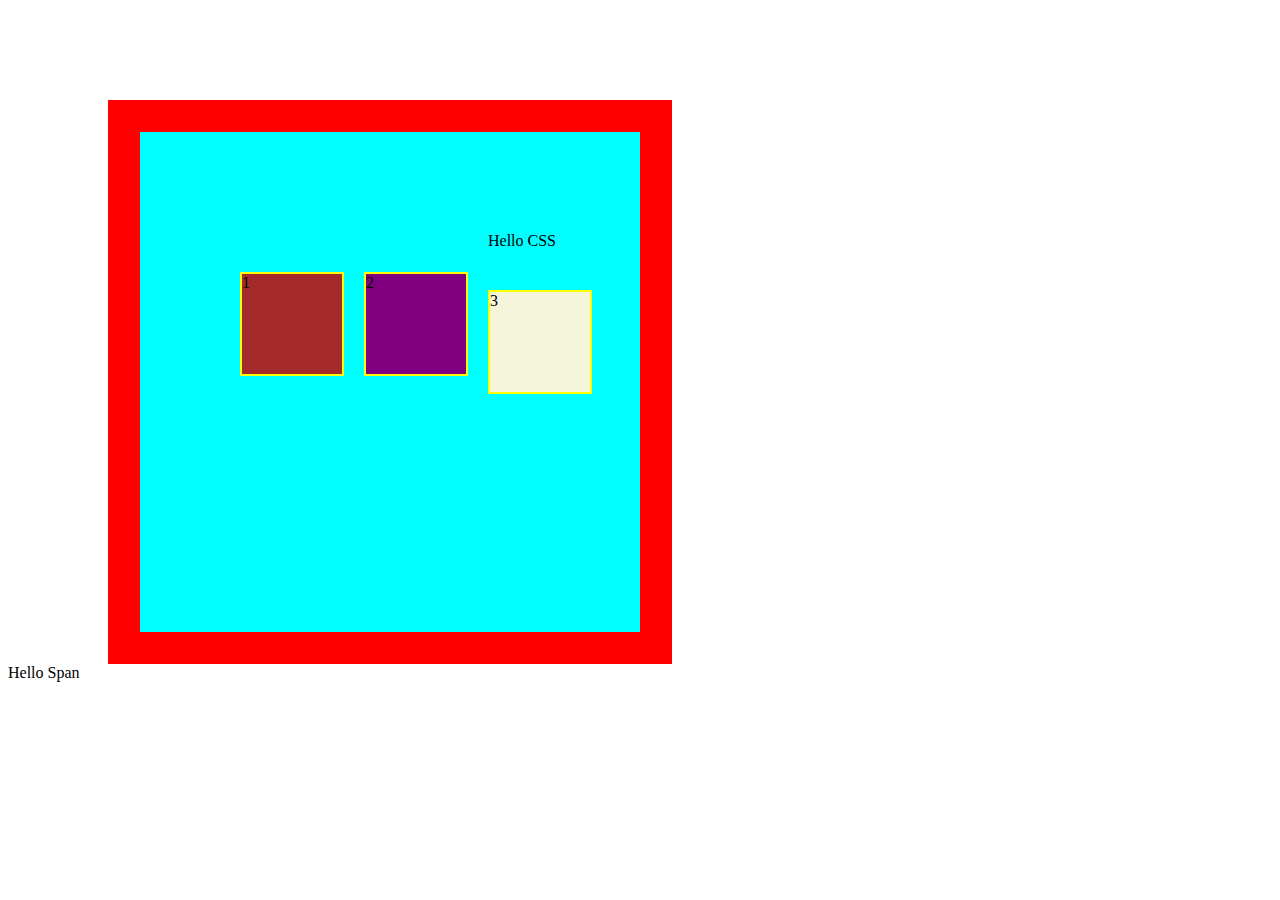
==== CSSWork/index.html @ 746eeb5a "Worked on CSS" ====
<!DOCTYPE html>
<html lang="en">
<head>
    <meta charset="UTF-8">
    <meta name="viewport" content="width=device-width, initial-scale=1.0">
    <title>Document</title>
    <link rel="stylesheet" href="style.css">
</head>
<body>
    <!-- It uses the whole widht i.e. it is not inline element. Div is block element. -->
    <div class="container">Hello CSS
        <!-- This is child div -->
<div class="child1" style="background-color: brown;">
    1
</div>
<div class="child2" style="background-color: purple;">
    2
</div>
<div class="child3" style="background-color: beige;">
    3
</div>
    </div> 
    <span>Hello Span</span>
</body>
</html>
---- CSSWork/style.css ----
/* Box ke bahar margin kaam krta hai and box ke andar padding kaam krti hai(mtlb box ke contents ke liye)*/

.container{
    background-color: aqua;
    height: 400px;
    width: 400px;
    margin-top: 100px;
    margin-left: 100px;
    padding-top: 100px;
    padding-left: 100px;
    border: 2rem solid red;
}


.child1, .child2, .child3{
    border: 2px solid yellow;
    width: 100px;
    height: 100px;
    float: inline-start;
    margin-right: 20px;
    margin-top: 40px;
}
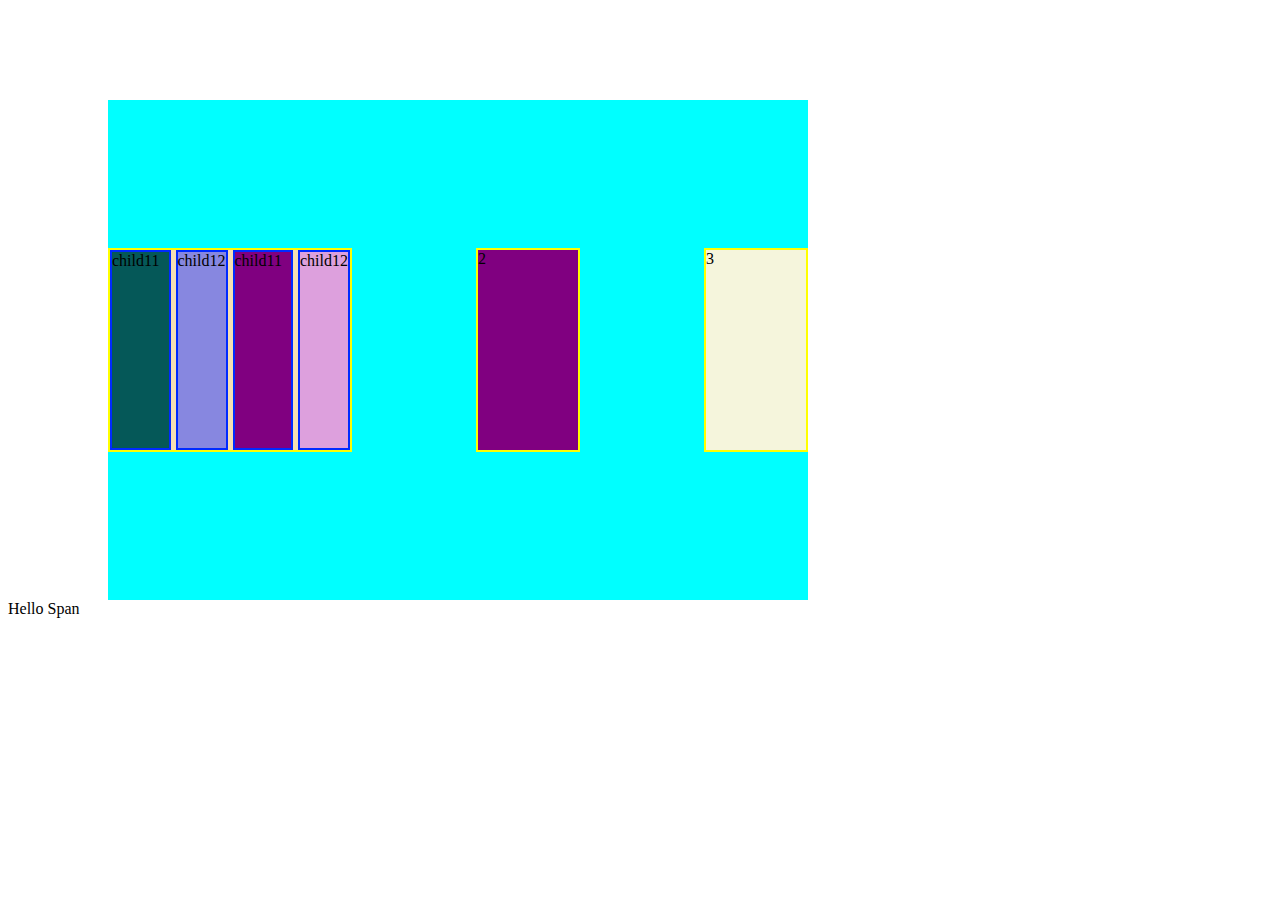
==== commit 5cc49767: "Commit" ====
--- a/CSSWork/index.html
+++ b/CSSWork/index.html
@@ -8,10 +8,13 @@
 </head>
 <body>
     <!-- It uses the whole widht i.e. it is not inline element. Div is block element. -->
-    <div class="container">Hello CSS
+    <div class="container">
         <!-- This is child div -->
-<div class="child1" style="background-color: brown;">
-    1
+<div class="child1" style="background-color: wheat;">
+    <div class="child11" style="background-color: rgb(5, 88, 88);">child11</div>
+    <div class="child12" style="background-color: rgb(135, 135, 224);">child12</div>
+    <div class="child11" style="background-color: purple;">child11</div>
+    <div class="child12" style="background-color: plum;">child12</div>
 </div>
 <div class="child2" style="background-color: purple;">
     2
--- a/CSSWork/style.css
+++ b/CSSWork/style.css
@@ -2,21 +2,34 @@
 
 .container{
     background-color: aqua;
-    height: 400px;
-    width: 400px;
+    height: 500px;
+    width: 700px;
     margin-top: 100px;
     margin-left: 100px;
-    padding-top: 100px;
-    padding-left: 100px;
-    border: 2rem solid red;
+    display: flex;
+    flex-direction: row;
+    flex-wrap: wrap;
+    justify-content: space-between;
+    align-items: center;
 }
 
 
 .child1, .child2, .child3{
     border: 2px solid yellow;
     width: 100px;
-    height: 100px;
-    float: inline-start;
-    margin-right: 20px;
-    margin-top: 40px;
+    height: 200px;
+}
+
+.child1{
+    display: flex;
+    width: 240px;
+    gap: 5px;
+}
+
+.child11, .child12{
+    border: 2px solid rgb(0, 42, 255);
+}
+.child11{
+    /* jb multiple child hai toh ek particular ko kitna percent space dena hai pure container ka */
+    flex-basis: 40%; 
 }